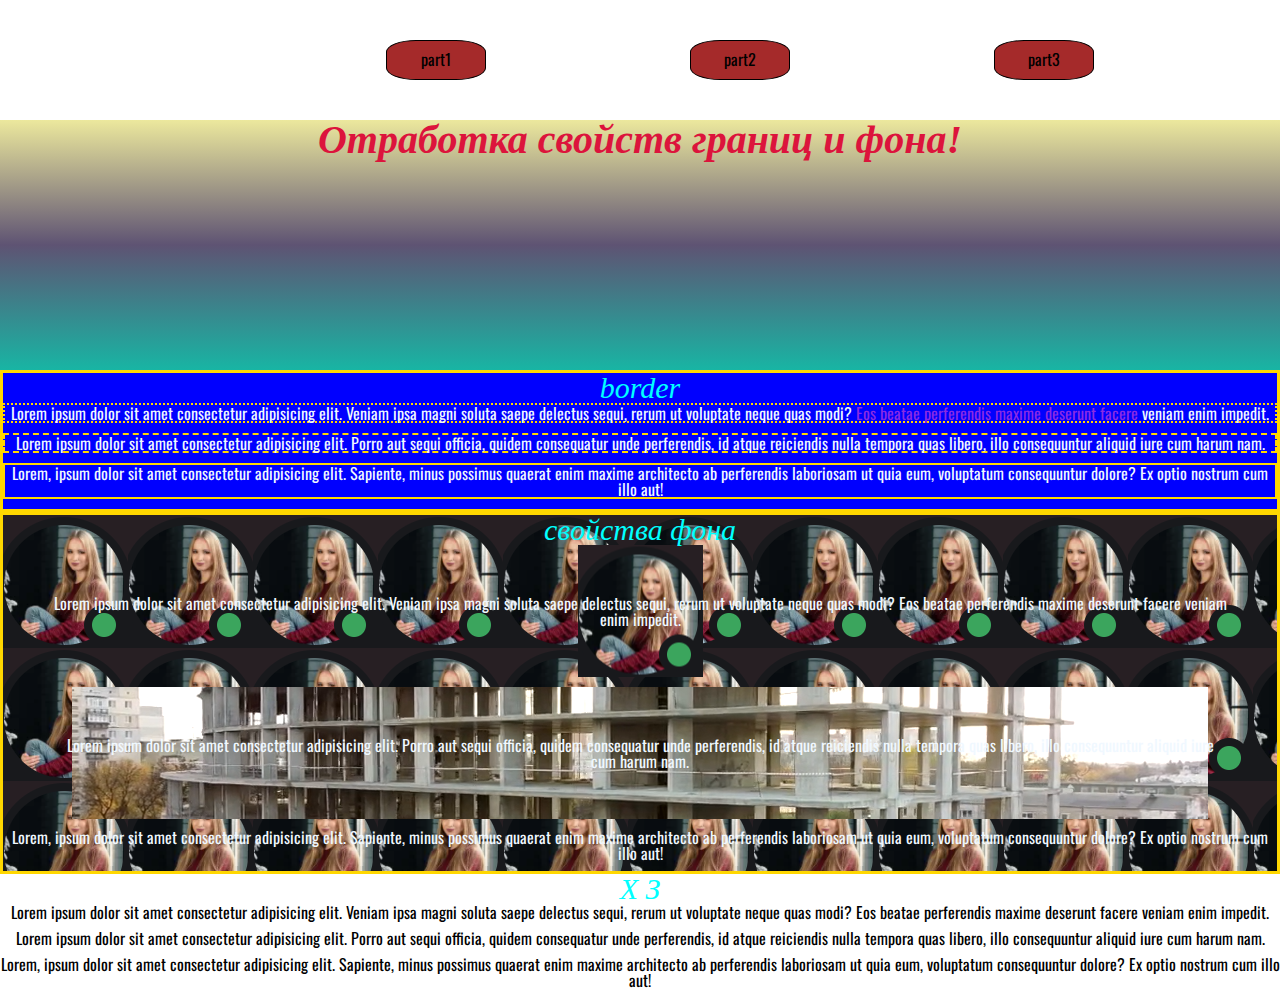
==== index.html @ b8d69680 "less" ====
<!DOCTYPE html>
<html lang="ru">

<head>
    <meta charset="UTF-8">
    <meta http-equiv="X-UA-Compatible" content="IE=edge">
    <meta name="viewport" content="width=device-width, initial-scale=1.0">
    <link rel="preconnect" href="https://fonts.googleapis.com">
    <link rel="preconnect" href="https://fonts.gstatic.com" crossorigin>
    <link href="https://fonts.googleapis.com/css2?family=Oswald:wght@400;500&display=swap" rel="stylesheet">
    <link rel="stylesheet" href="css/style.css">
    <title>lesson_6-7 part1</title>
</head>

<body>
    <div class="wrapper">
        <div class="conteiner">
            <header class="header">

                <nav class="nav">
                    <ul>
                        <li><a target="blanck" href="index.html">part1</a></li>
                        <li><a target="blanck" href="maket_1.html">part2</a></li>
                        <li><a target="blanck" href="maket_2.html">part3</a></li>
                    </ul>

                </nav>
            </header>
            <main>
                <div class="h1">
                    <h1>Отработка свойств границ и фона! </h1>
                </div>
                <section class="section1">
                    <h2>border</h2>
                    <p class="p1">Lorem ipsum dolor sit amet consectetur adipisicing elit. Veniam ipsa magni soluta
                        saepe delectus
                        sequi, rerum ut voluptate neque quas modi? <span> Eos beatae perferendis maxime deserunt facere
                        </span>veniam enim
                        impedit.</p>
                    <p class="p2">Lorem ipsum dolor sit amet consectetur adipisicing elit. Porro aut sequi officia,
                        quidem
                        consequatur
                        unde perferendis, id atque reiciendis nulla tempora quas libero, illo consequuntur aliquid iure
                        cum
                        harum nam.</p>
                    <p class="p3">Lorem, ipsum dolor sit amet consectetur adipisicing elit. Sapiente, minus possimus
                        quaerat enim
                        maxime architecto ab perferendis laboriosam ut quia eum, voluptatum consequuntur dolore? Ex
                        optio
                        nostrum cum illo aut!</p>

                </section>
                <section class="section2">
                    <h2>свойства фона</h2>
                    <p class="p1">Lorem ipsum dolor sit amet consectetur adipisicing elit. Veniam ipsa magni soluta
                        saepe delectus
                        sequi, rerum ut voluptate neque quas modi? <span> Eos beatae perferendis maxime deserunt facere
                        </span>veniam enim
                        impedit.</p>
                    <p class="p2">Lorem ipsum dolor sit amet consectetur adipisicing elit. Porro aut sequi officia,
                        quidem
                        consequatur
                        unde perferendis, id atque reiciendis nulla tempora quas libero, illo consequuntur aliquid iure
                        cum
                        harum nam.</p>
                    <p class="p3">Lorem, ipsum dolor sit amet consectetur adipisicing elit. Sapiente, minus possimus
                        quaerat enim
                        maxime architecto ab perferendis laboriosam ut quia eum, voluptatum consequuntur dolore? Ex
                        optio
                        nostrum cum illo aut!</p>


                </section>
                <section class="section3">
                    <h2> Х З </h2>
                    <p class="p1">Lorem ipsum dolor sit amet consectetur adipisicing elit. Veniam ipsa magni soluta
                        saepe delectus
                        sequi, rerum ut voluptate neque quas modi? <span> Eos beatae perferendis maxime deserunt facere
                        </span>veniam enim
                        impedit.</p>
                    <p class="p2">Lorem ipsum dolor sit amet consectetur adipisicing elit. Porro aut sequi officia,
                        quidem
                        consequatur
                        unde perferendis, id atque reiciendis nulla tempora quas libero, illo consequuntur aliquid iure
                        cum
                        harum nam.</p>
                    <p class="p3">Lorem, ipsum dolor sit amet consectetur adipisicing elit. Sapiente, minus possimus
                        quaerat enim
                        maxime architecto ab perferendis laboriosam ut quia eum, voluptatum consequuntur dolore? Ex
                        optio
                        nostrum cum illo aut!</p>


                </section>
            </main>

            <footer></footer>
        </div>
    </div>
</body>

</html>
---- css/style.css ----
/* &display=swap */
@import "null.css";
@import "fonts.css";
/* ================================================================ */
body {
	font-size: 16px;
	font-family: "Oswald";
	text-align: center;
}
.wrapper {
	min-height: 100%;
	overflow: hidden;
}
/* ================================================================ */
.conteiner {
	max-width: 1500px;
	margin: 0 auto;
}

.nav {
	max-width: 1100px;
	margin: 0 auto;
}

.header > .nav > ul > li {
	display: inline-block;
	background-color: brown;
	min-width: 100px;
	min-height: 40px;
	text-align: center;
	padding-top: 10px;
	border-radius: 30%;
	border: 1px solid black;
	margin: 40px 0 40px 200px;
}
.h1 {
	min-height: 250px;
	background-image: linear-gradient(
		to bottom,
		rgba(236, 232, 157, 1) 0%,
		rgba(94, 83, 115, 1) 50%,
		rgba(24, 181, 164, 1) 100%
	);
}
h1 {
	font-family: "SourceSerif4";
	font-weight: 600;
	font-style: italic;
	font-size: 40px;
	color: crimson;
	text-align: center;
}
h2 {
	font-size: 30px;
	font-family: "SourceSerif4";
	font-weight: 500;
	font-style: italic;
	text-align: center;
	color: aqua;
}
p {
	margin-bottom: 10px;
}
.section1 {
	background-color: blue;

	border: 3px solid gold;
	color: aliceblue;
}
.section1 span {
	color: blueviolet;
}
.section1 .p1 {
	border: 2px dotted gold;
}
.section1 .p2 {
	border: 2px dashed gold;
}
.section1 .p3 {
	border: 2px double gold;
}

.section2 {
	background-image: url(../img/ava.png);

	border: 3px solid gold;
	color: aliceblue;
}

.section2 .p1 {
	padding: 50px;
	background: url(../img/ava.png) center no-repeat;
}
.section2 .p2 {
	padding: 50px;
	background: url(../img/01.png) center no-repeat;
}
.section2 .p3 {
}
/*==============part2==============================*/
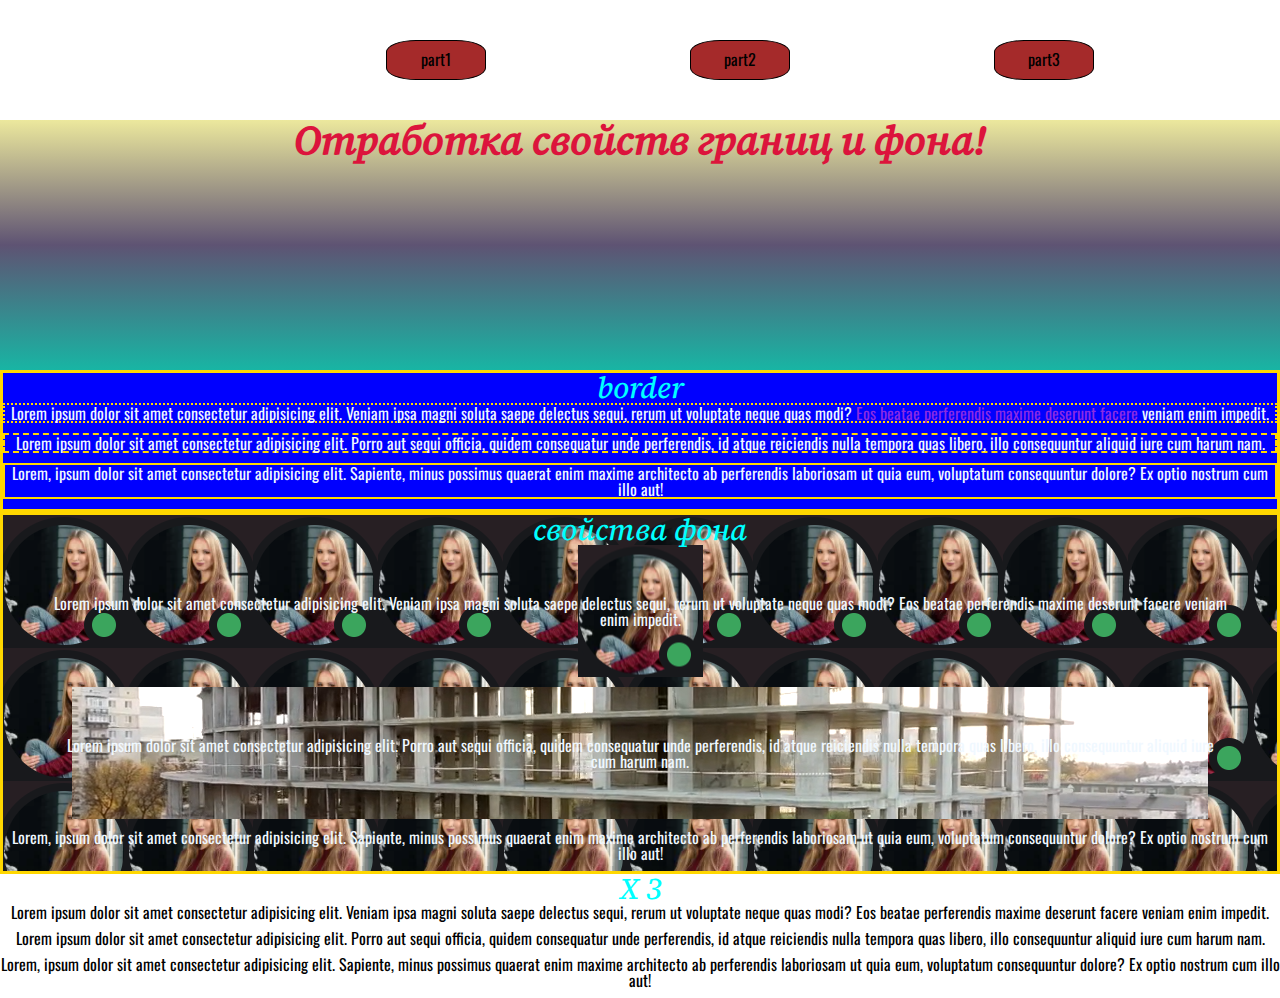
==== commit 7735adc9: "Add files via upload" ====
--- a/index.html
+++ b/index.html
@@ -1,5 +1,5 @@
 <!DOCTYPE html>
-<html lang="ru">
+<html lang="en">
 
 <head>
     <meta charset="UTF-8">
--- a/css/style.css
+++ b/css/style.css
@@ -95,6 +95,5 @@
 	padding: 50px;
 	background: url(../img/01.png) center no-repeat;
 }
-.section2 .p3 {
-}
+
 /*==============part2==============================*/
